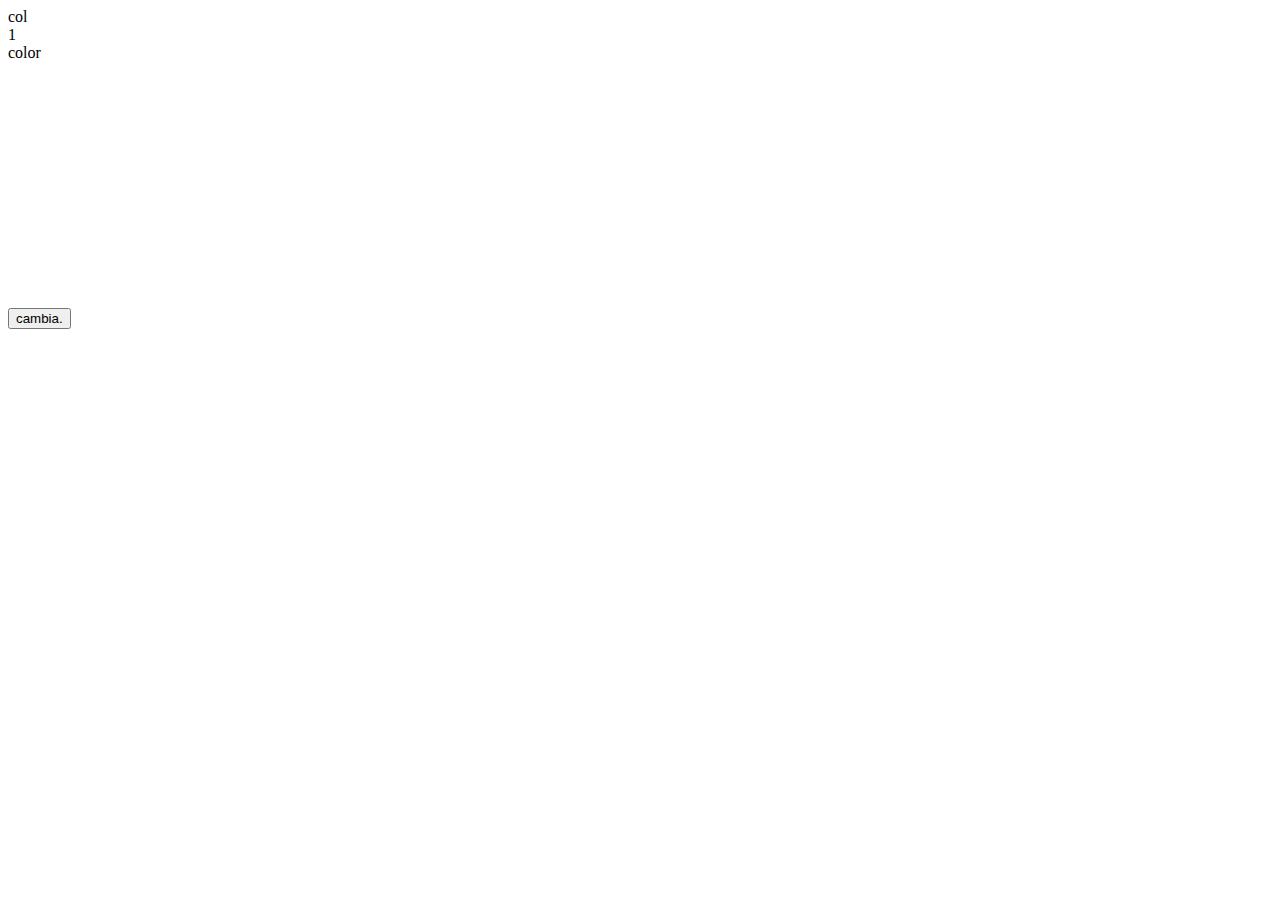
==== src/index.html @ 2c0b82f5 "fim" ====
<!DOCTYPE html>
<html>
  <head>
    <meta charset="UTF-8" />
    <meta name="viewport" content="width=device-width, initial-scale=1.0" />
    <title>Generador de cartas aleatorias</title>
    <link
      rel="stylesheet"
      href="https://use.fontawesome.com/releases/v5.2.0/css/all.css"
      integrity="sha384-hWVjflwFxL6sNzntih27bfxkr27PmbbK/iSvJ+a4+0owXq79v+lsFkW54bOGbiDQ"
      crossorigin="anonymous"
    />
    <link rel="shortcut icon" href="./4geeks.ico" />
  </head>

  <body>
    <div class="card" style="height: 300px; width: 200px;">
      <div class="pinta">col</div>
      <div class="num">1</div>
      <div class="pinta inv">color</div>
    </div>

    <div class="inputs"><button class="btn">cambia.</button></div>
  </body>
</html>
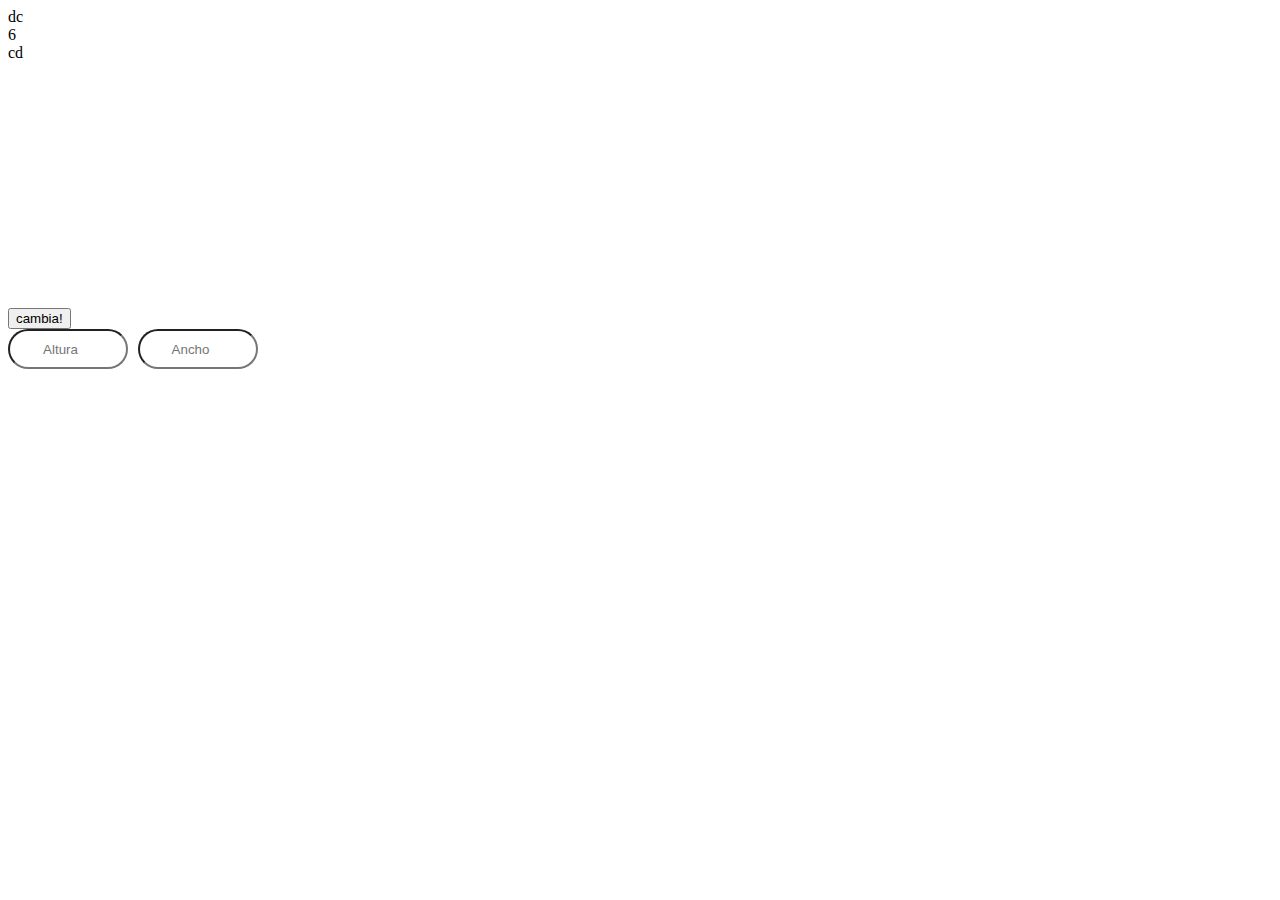
==== commit 2a408e52: "intendoarregloinput" ====
--- a/src/index.html
+++ b/src/index.html
@@ -3,7 +3,7 @@
   <head>
     <meta charset="UTF-8" />
     <meta name="viewport" content="width=device-width, initial-scale=1.0" />
-    <title>Generador de cartas aleatorias</title>
+    <title>Random Card Dealer</title>
     <link
       rel="stylesheet"
       href="https://use.fontawesome.com/releases/v5.2.0/css/all.css"
@@ -12,14 +12,52 @@
     />
     <link rel="shortcut icon" href="./4geeks.ico" />
   </head>
-
   <body>
     <div class="card" style="height: 300px; width: 200px;">
-      <div class="pinta">col</div>
-      <div class="num">1</div>
-      <div class="pinta inv">color</div>
+      <div class="pinta">dc</div>
+      <div class="num">6</div>
+      <div class="pinta inv">cd</div>
     </div>
-
-    <div class="inputs"><button class="btn">cambia.</button></div>
+    <button class="btn">cambia!</button>
+    <style>
+      .inputs {
+        display: flex;
+        flex-direction: row;
+        align-items: center;
+      }
+      .sizes {
+        width: 120px;
+        height: 40px;
+        border-radius: 20px;
+        margin-right: 10px;
+        text-align: center;
+        padding: 10px;
+        box-sizing: border-box;
+      }
+    </style>
+    
+    <div class="inputs">
+      <input
+        class="sizes"
+        type="number"
+        id="inputheigth"
+        value="height"
+        placeholder="Altura"
+        min="300"
+      />
+    
+      <input
+        class="sizes"
+        type="number"
+        id="inputwidth"
+        value="width"
+        placeholder="Ancho"
+        min="200"
+      />
+    </div>
+    
+    </div>
+    
+    </div>
   </body>
 </html>
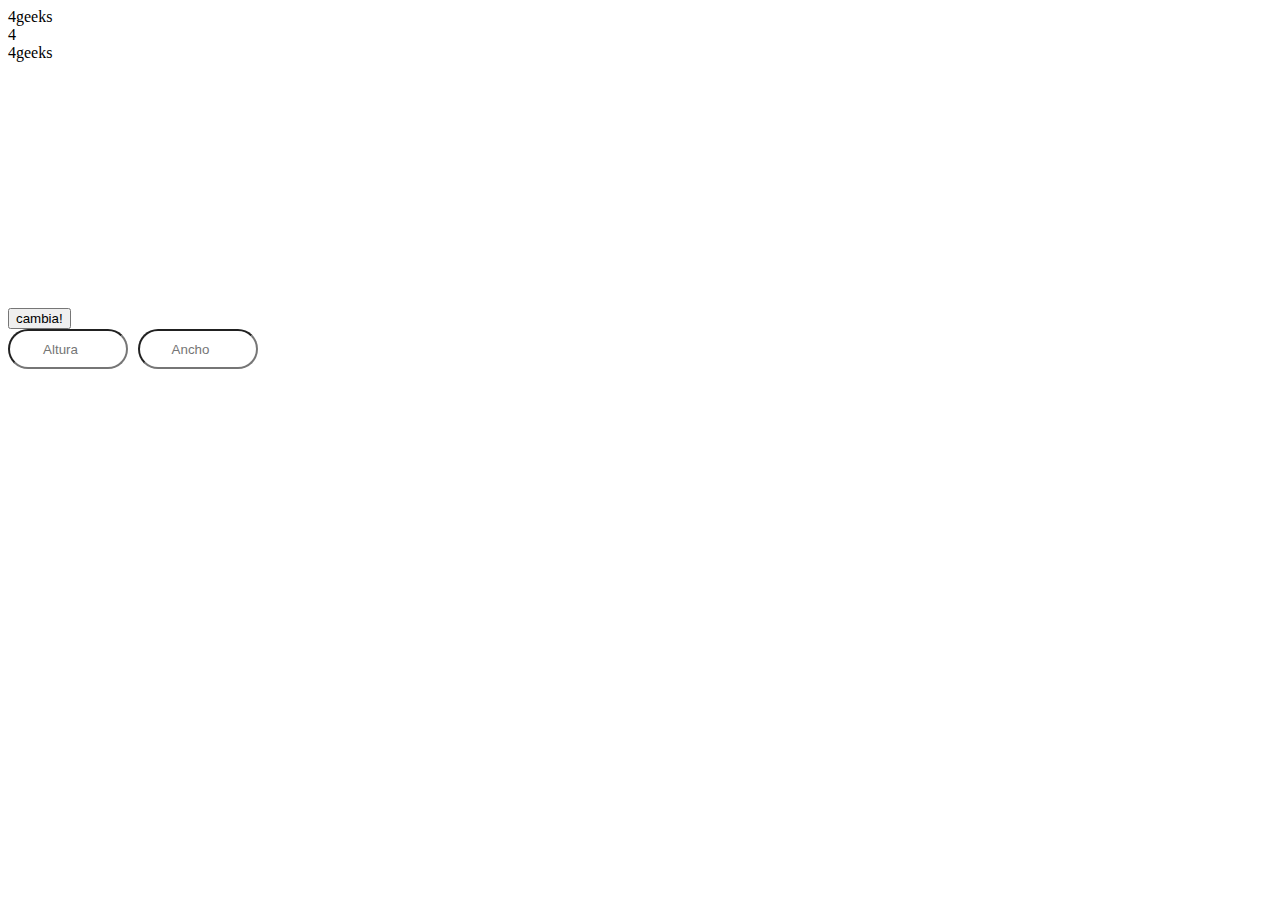
==== commit 0da33d67: "resultadofinal" ====
--- a/src/index.html
+++ b/src/index.html
@@ -14,16 +14,16 @@
   </head>
   <body>
     <div class="card" style="height: 300px; width: 200px;">
-      <div class="pinta">dc</div>
-      <div class="num">6</div>
-      <div class="pinta inv">cd</div>
+      <div class="pinta">4geeks</div>
+      <div class="num">4</div>
+      <div class="pinta inv">4geeks</div>
     </div>
     <button class="btn">cambia!</button>
     <style>
       .inputs {
         display: flex;
         flex-direction: row;
-        align-items: center;
+        align-items:normal;
       }
       .sizes {
         width: 120px;
